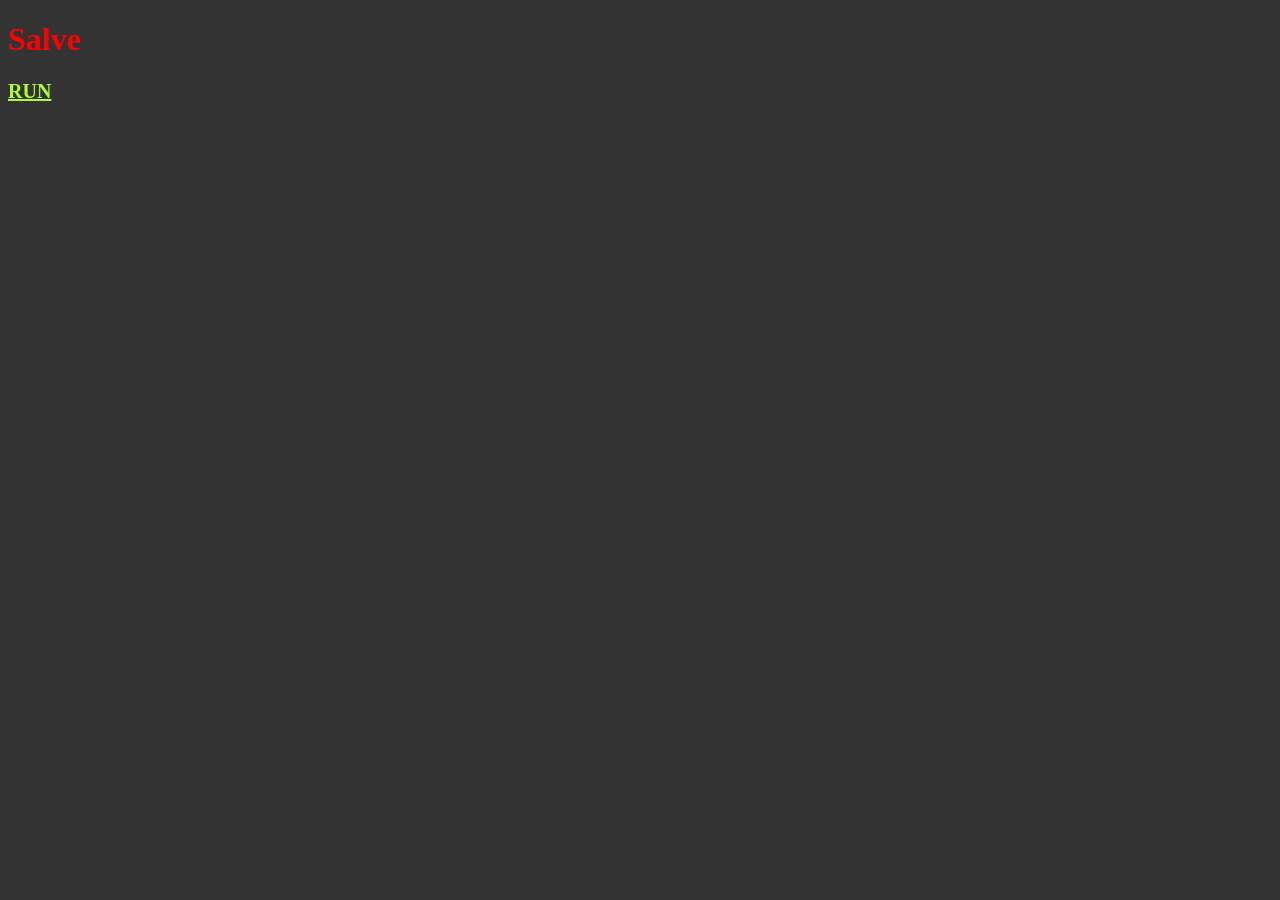
==== index.html @ c06df4c6 "02-06-23 (16:00)" ====
<!DOCTYPE html>
<html xmlns="http://www.w3.org/1999/xhtml" lang="en">
  <head>
    <title>ula.html</title>
  </head>
  <body>
    <script>
        // location.replace('static/ulaquery.html');
        location.replace('static/testjs.html');
    </script>
  </body>
</html>
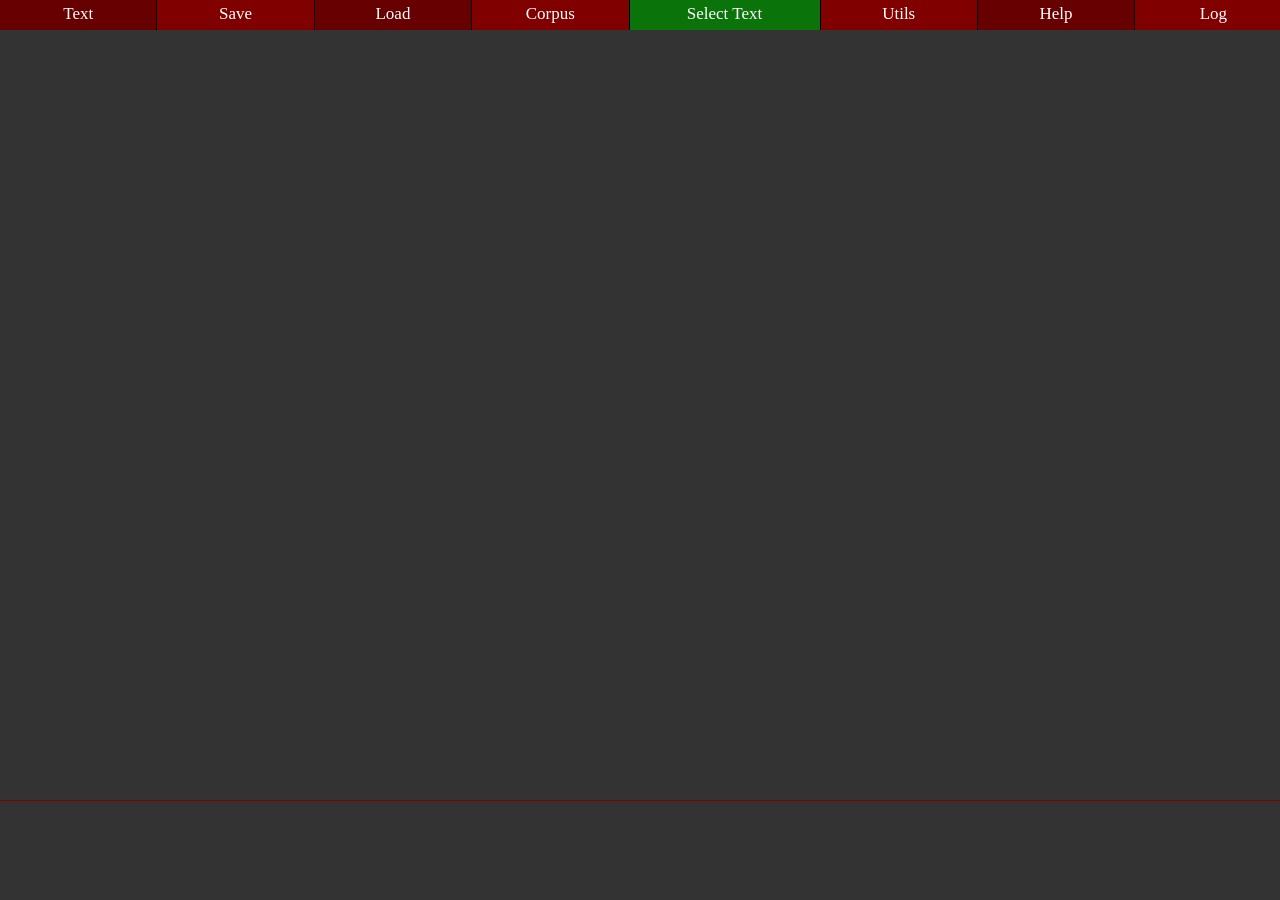
==== commit 580abccf: "02-06-23 (17:29)" ====
--- a/index.html
+++ b/index.html
@@ -5,8 +5,8 @@
   </head>
   <body>
     <script>
-        // location.replace('static/ulaquery.html');
-        location.replace('static/testjs.html');
+        location.replace('static/ulaquery.html');
+        // location.replace('static/testjs.html');
     </script>
   </body>
 </html>
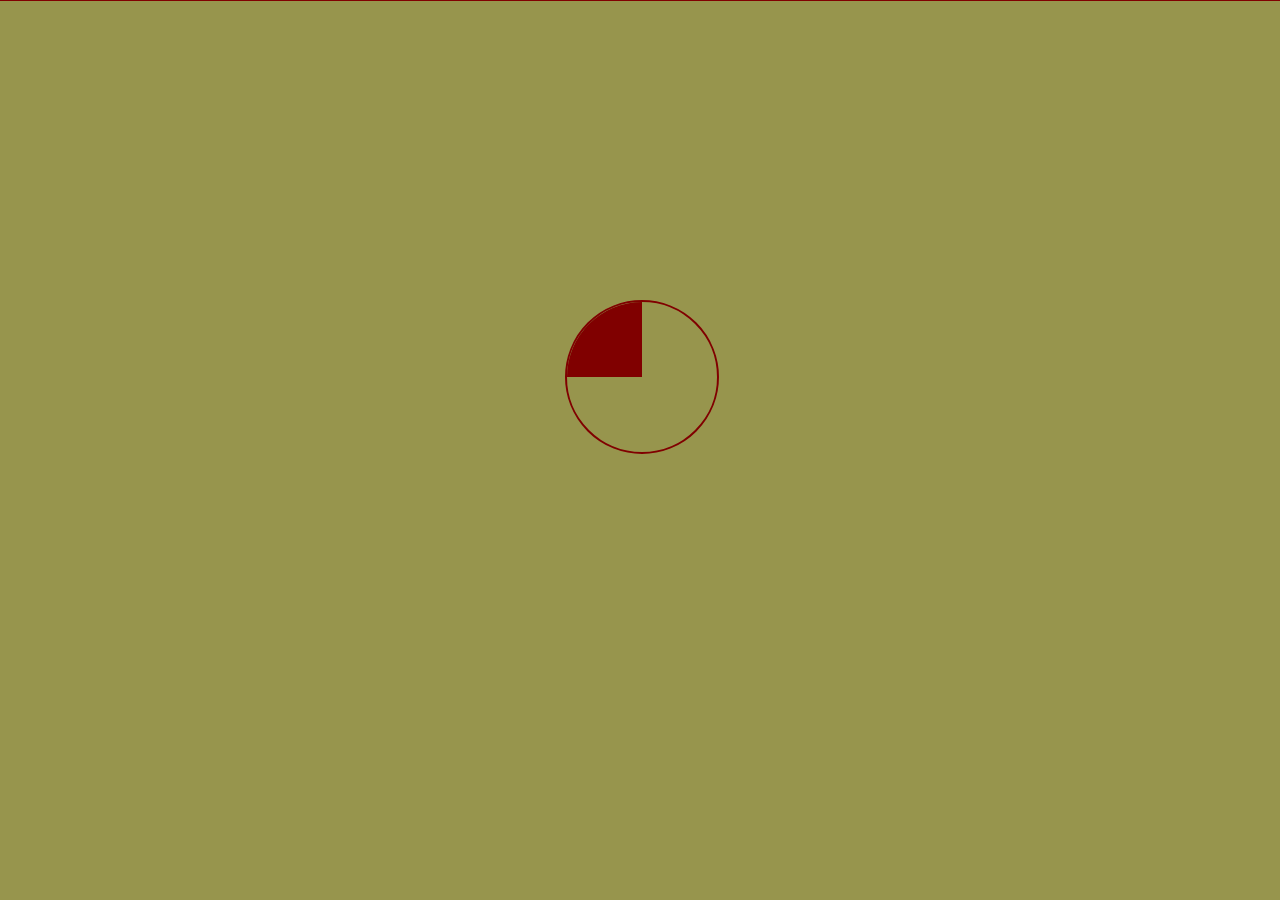
==== commit 16c46cfc: "05-06-23 (14:11)" ====
--- a/index.html
+++ b/index.html
@@ -7,6 +7,7 @@
     <script>
         location.replace('static/ulaquery.html');
         // location.replace('static/testjs.html');
-    </script>
+        // location.replace('static/xx.html');
+      </script>
   </body>
 </html>
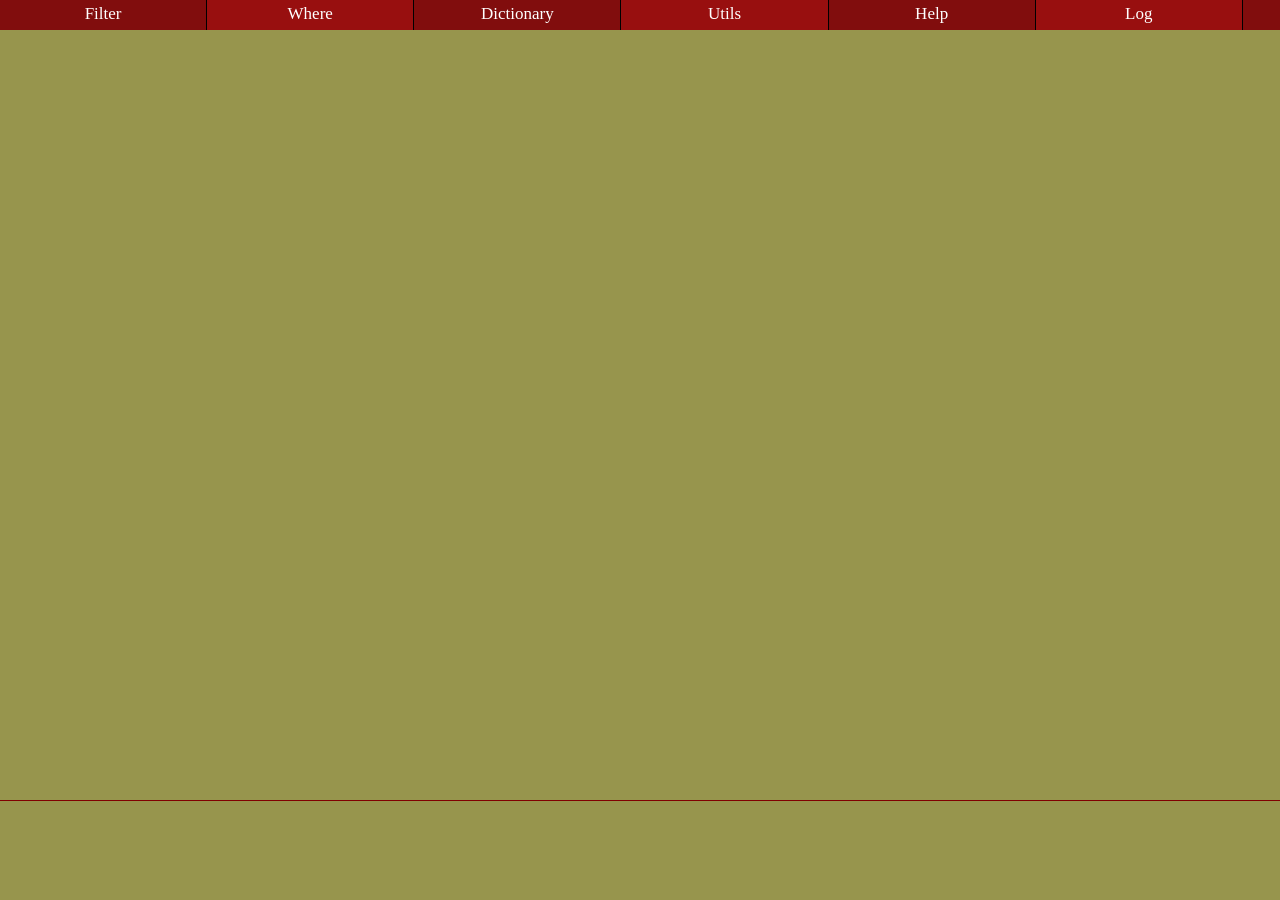
==== commit 0890dbc1: "12-06-23 (21:28)" ====
--- a/index.html
+++ b/index.html
@@ -1,13 +1,36 @@
 <!DOCTYPE html>
-<html xmlns="http://www.w3.org/1999/xhtml" lang="en">
+<html lang="it">
+
   <head>
-    <title>ula.html</title>
+    <meta charset="UTF-8" />
+    <meta http-equiv="X-UA-Compatible" content="IE=edge" />
+    <meta name="viewport" content="width=device-width, initial-scale=1.0" />
+    <meta name="description" content="Author:M.Materni" />
+    <title>ulaquery</title>
+    <link rel="stylesheet" href="static/less/normalize.css" />
+    <!--  -->
+    <link rel="stylesheet/less" type="text/css" href="static/less/ulaquery.less" />
+    <script type="text/javascript" src="static/less/less.js"></script>
+    <!--  -->
+    <script type="text/javascript" src="static/javascript/uadrag.js"></script>
+    <script type="text/javascript" src="static/javascript/uajt.js"></script>
+    <script type="text/javascript" src="static/javascript/uawindow.js"></script>
+    <script type="text/javascript" src="static/javascript/ualog.js"></script>
+    <!--  -->
+    <script type="text/javascript" src="static/javascript/data_manager.js"></script>
+    <script type="text/javascript" src="static/javascript/dict_form.js"></script>
+    <script type="text/javascript" src="static/javascript/filter.js"></script>
+    <script type="text/javascript" src="static/javascript/ulaquery.js" ></script>
+    <!-- <script src="javascript/ulaquery.js" async ></script> -->
   </head>
   <body>
-    <script>
-        location.replace('static/ulaquery.html');
-        // location.replace('static/testjs.html');
-        // location.replace('static/xx.html');
-      </script>
+    <div class="wait">
+      <div class="circle"></div>
+    </div>
+    <div id="ulaquery_id"></div>
+    <!-- <div id="text_id"></div> -->
   </body>
 </html>
+<script>
+  UlaQuery.open();
+</script>
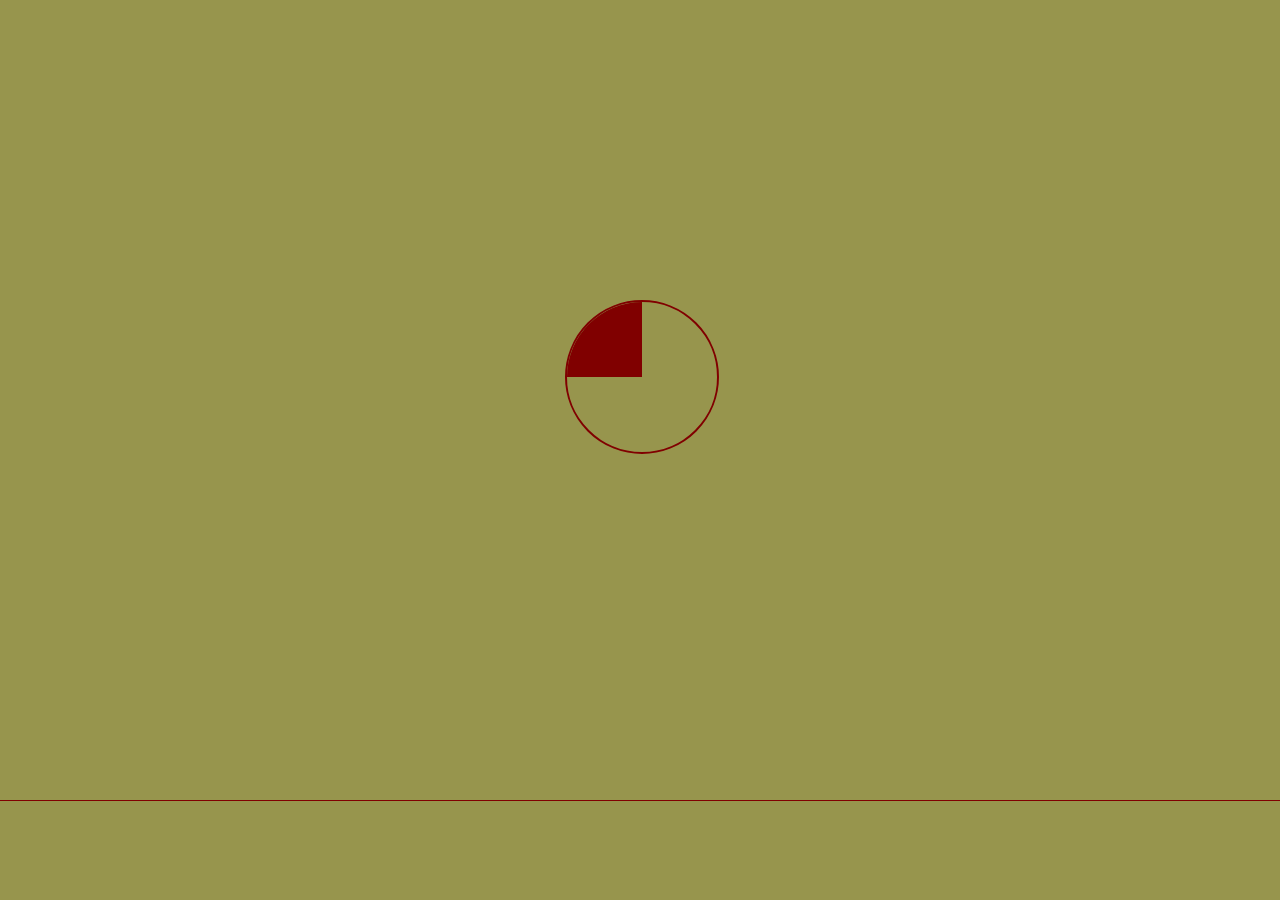
==== commit 40d75557: "12-06-23 (22:21)" ====
--- a/index.html
+++ b/index.html
@@ -1,36 +1,12 @@
 <!DOCTYPE html>
-<html lang="it">
-
+<html xmlns="http://www.w3.org/1999/xhtml" lang="en">
   <head>
-    <meta charset="UTF-8" />
-    <meta http-equiv="X-UA-Compatible" content="IE=edge" />
-    <meta name="viewport" content="width=device-width, initial-scale=1.0" />
-    <meta name="description" content="Author:M.Materni" />
-    <title>ulaquery</title>
-    <link rel="stylesheet" href="static/less/normalize.css" />
-    <!--  -->
-    <link rel="stylesheet/less" type="text/css" href="static/less/ulaquery.less" />
-    <script type="text/javascript" src="static/less/less.js"></script>
-    <!--  -->
-    <script type="text/javascript" src="static/javascript/uadrag.js"></script>
-    <script type="text/javascript" src="static/javascript/uajt.js"></script>
-    <script type="text/javascript" src="static/javascript/uawindow.js"></script>
-    <script type="text/javascript" src="static/javascript/ualog.js"></script>
-    <!--  -->
-    <script type="text/javascript" src="static/javascript/data_manager.js"></script>
-    <script type="text/javascript" src="static/javascript/dict_form.js"></script>
-    <script type="text/javascript" src="static/javascript/filter.js"></script>
-    <script type="text/javascript" src="static/javascript/ulaquery.js" ></script>
-    <!-- <script src="javascript/ulaquery.js" async ></script> -->
+    <title>ula.html</title>
   </head>
   <body>
-    <div class="wait">
-      <div class="circle"></div>
-    </div>
-    <div id="ulaquery_id"></div>
-    <!-- <div id="text_id"></div> -->
+    <script>
+        // location.replace('ulaquery.html');
+        location.replace('ulaqueryc.html');
+      </script>
   </body>
 </html>
-<script>
-  UlaQuery.open();
-</script>
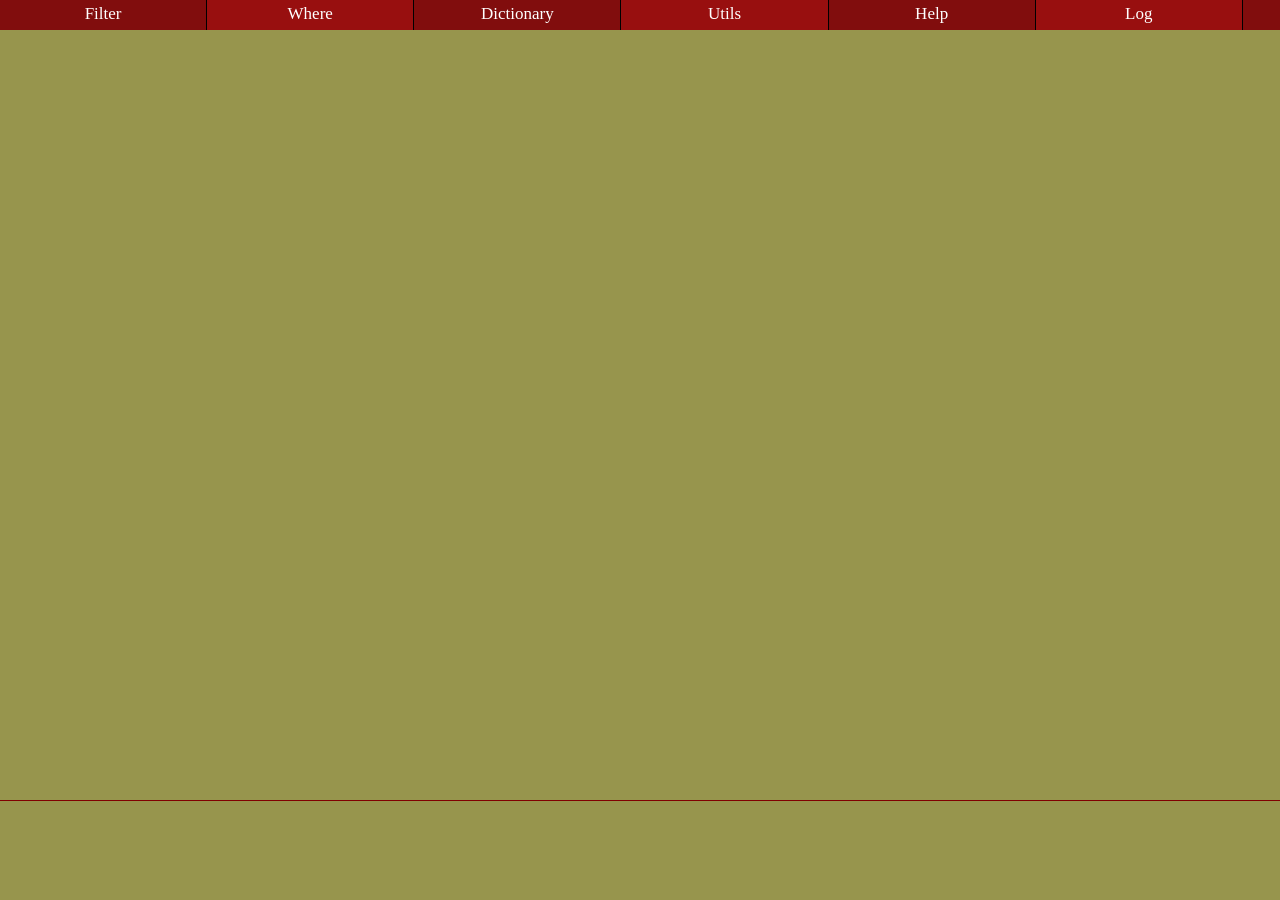
==== commit 9bf2a3e9: "12-06-23 (22:29)" ====
--- a/index.html
+++ b/index.html
@@ -5,8 +5,8 @@
   </head>
   <body>
     <script>
-        // location.replace('ulaquery.html');
-        location.replace('ulaqueryc.html');
+        location.replace('ulaquery.html');
+        // location.replace('ulaqueryc.html');
       </script>
   </body>
 </html>
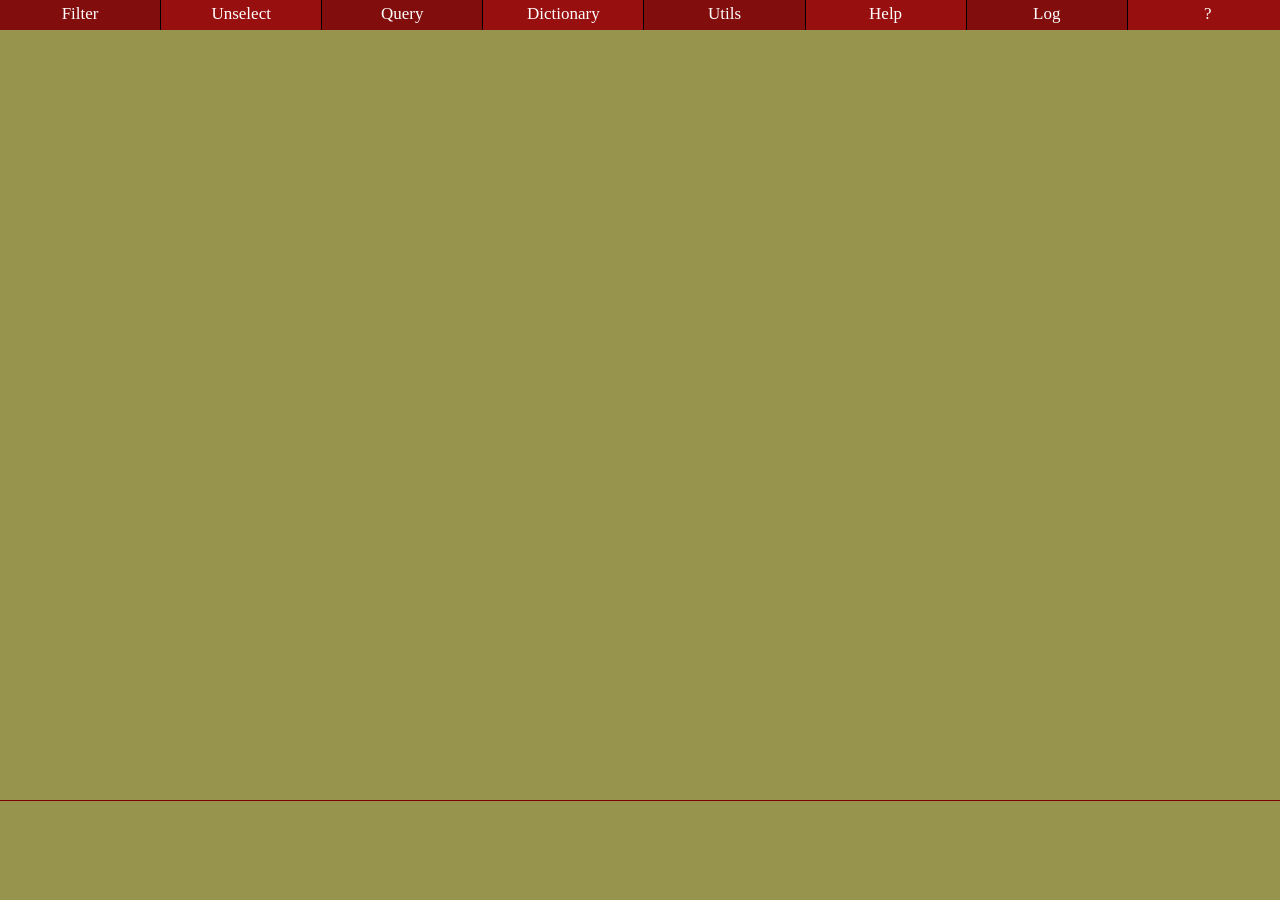
==== commit 23b1268e: "24-06-23 (12:31)" ====
--- a/index.html
+++ b/index.html
@@ -6,7 +6,6 @@
   <body>
     <script>
         location.replace('ulaquery.html');
-        // location.replace('ulaqueryc.html');
       </script>
   </body>
 </html>
